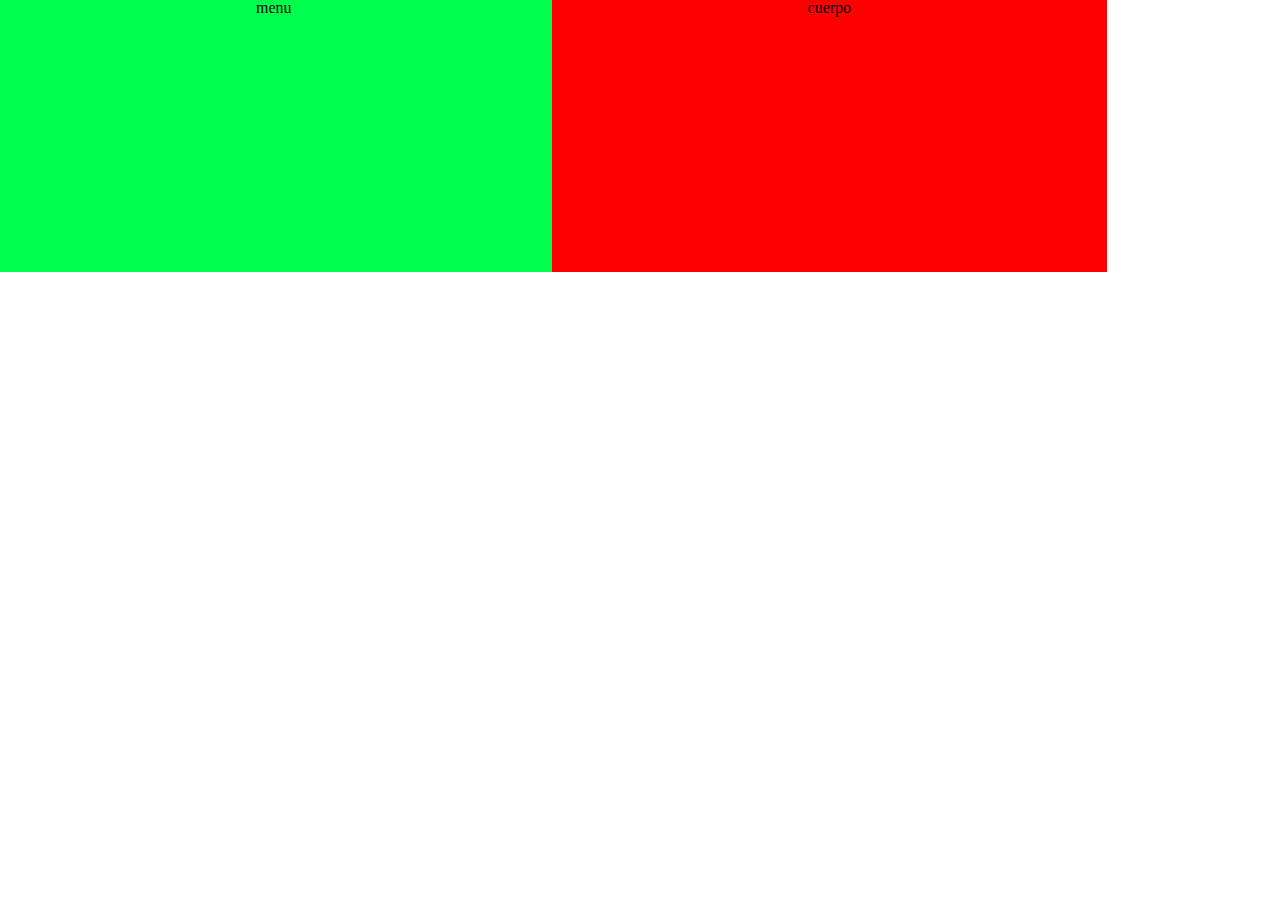
==== index.html @ ef041f8c "commit" ====
<!DOCTYPE html>
<html lang="en">
<head>
    <meta charset="UTF-8">
    <meta http-equiv="X-UA-Compatible" content="IE=edge">
    <meta name="viewport" content="width=device-width, initial-scale=1.0">
    <link rel="stylesheet" type="" href="styles/styles.css">
    <title>Ayuda a un peludo</title>
</head>
<body>
    <span id="menu">
        <span>menu</span>
    </span>
    <span id="cuerpo">
        <span>cuerpo</span>
    </span>
    
</body>
</html>
---- styles/styles.css ----
html, body, div, span, applet, object, iframe,
h1, h2, h3, h4, h5, h6, p, blockquote, pre,
a, abbr, acronym, address, big, cite, code,
del, dfn, em, img, ins, kbd, q, s, samp,
small, strike, strong, sub, sup, tt, var,
b, u, i, center,
dl, dt, dd, ol, ul, li,
fieldset, form, label, legend,
table, caption, tbody, tfoot, thead, tr, th, td,
article, aside, canvas, details, embed, 
figure, figcaption, footer, header, hgroup, 
menu, nav, output, ruby, section, summary,
time, mark, audio, video {
	margin: 0;
	padding: 0;
	border: 0;
	font-size: 100%;
	font: inherit;
	vertical-align: baseline;
}
/* HTML5 display-role reset for older browsers */
article, aside, details, figcaption, figure, 
footer, header, hgroup, menu, nav, section {
	display: block;
}
body {
	line-height: 1;
}
ol, ul {
	list-style: none;
}
blockquote, q {
	quotes: none;
}
blockquote:before, blockquote:after,
q:before, q:after {
	content: '';
	content: none;
}
table {
	border-collapse: collapse;
	border-spacing: 0;
}

/*-----codigo propio-----*/
#menu{
    background-color: rgb(0, 255, 76);
    border-style: solid;
    padding: 20%;
}
#cuerpo{
    background-color: red;
    padding: 20%;
    border-style: solid;
    border-color: rgb(0, 47, 255);
}
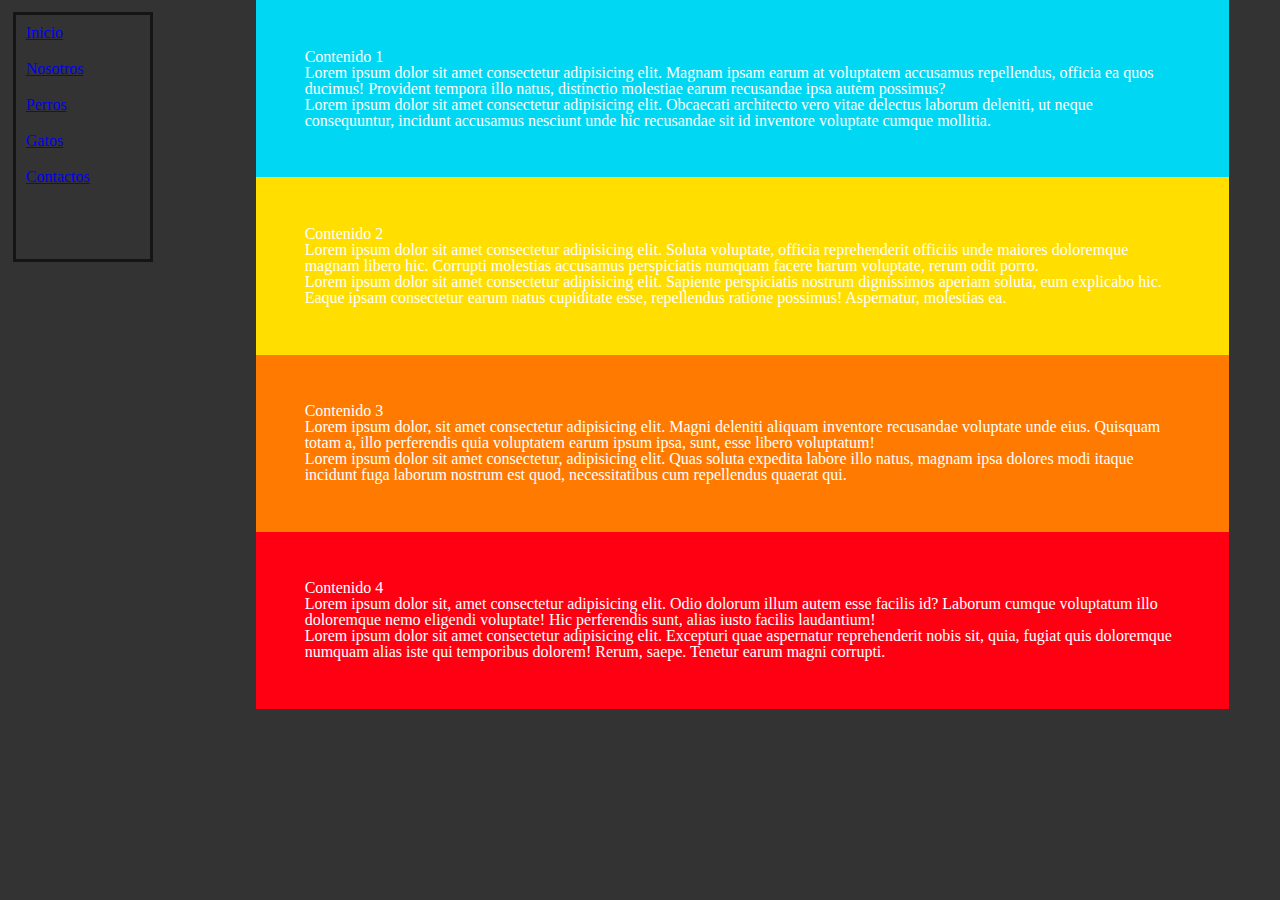
==== commit 483d7de9: "Actividad 1.2" ====
--- a/index.html
+++ b/index.html
@@ -8,12 +8,42 @@
     <title>Ayuda a un peludo</title>
 </head>
 <body>
-    <span id="menu">
-        <span>menu</span>
-    </span>
-    <span id="cuerpo">
-        <span>cuerpo</span>
-    </span>
-    
+<div id="estructura">
+    <div id="menu" class="caja">
+        <ul>
+                <li><a class="menuPressColor" href="hyperLinkTest.html">Inicio</a></li>
+                <li><a class="menuPressColor" href="hyperLinkTest.html">Nosotros</a></li>
+                <li><a class="menuPressColor" href="hyperLinkTest.html">Perros</a></li>
+                <li><a class="menuPressColor" href="hyperLinkTest.html">Gatos</a></li>
+                <li><a class="menuPressColor" href="hyperLinkTest.html">Contactos</a></li>
+        </ul>
+    </div>
+    <div id="contenido" class="caja">
+        <div class="seccionesContenido">
+            <div id="c1">
+                <h2>Contenido 1</h2>
+                <p>Lorem ipsum dolor sit amet consectetur adipisicing elit. Magnam ipsam earum at voluptatem accusamus repellendus, officia ea quos ducimus! Provident tempora illo natus, distinctio molestiae earum recusandae ipsa autem possimus?</p>
+                <p>Lorem ipsum dolor sit amet consectetur adipisicing elit. Obcaecati architecto vero vitae delectus laborum deleniti, ut neque consequuntur, incidunt accusamus nesciunt unde hic recusandae sit id inventore voluptate cumque mollitia.</p>
+            </div>
+            <div id="c2">
+                <h2>Contenido 2</h2>
+                <p>Lorem ipsum dolor sit amet consectetur adipisicing elit. Soluta voluptate, officia reprehenderit officiis unde maiores doloremque magnam libero hic. Corrupti molestias accusamus perspiciatis numquam facere harum voluptate, rerum odit porro.</p>
+                <p>Lorem ipsum dolor sit amet consectetur adipisicing elit. Sapiente perspiciatis nostrum dignissimos aperiam soluta, eum explicabo hic. Eaque ipsam consectetur earum natus cupiditate esse, repellendus ratione possimus! Aspernatur, molestias ea.</p>
+            </div>
+            <div id="c3">
+                <h2>Contenido 3</h2>
+                <p>Lorem ipsum dolor, sit amet consectetur adipisicing elit. Magni deleniti aliquam inventore recusandae voluptate unde eius. Quisquam totam a, illo perferendis quia voluptatem earum ipsum ipsa, sunt, esse libero voluptatum!</p>
+                <p>Lorem ipsum dolor sit amet consectetur, adipisicing elit. Quas soluta expedita labore illo natus, magnam ipsa dolores modi itaque incidunt fuga laborum nostrum est quod, necessitatibus cum repellendus quaerat qui.</p>
+            </div>
+            <div id="c4">
+                <h2>Contenido 4</h2>
+                <p>Lorem ipsum dolor sit, amet consectetur adipisicing elit. Odio dolorum illum autem esse facilis id? Laborum cumque voluptatum illo doloremque nemo eligendi voluptate! Hic perferendis sunt, alias iusto facilis laudantium!</p>
+                <p>Lorem ipsum dolor sit amet consectetur adipisicing elit. Excepturi quae aspernatur reprehenderit nobis sit, quia, fugiat quis doloremque numquam alias iste qui temporibus dolorem! Rerum, saepe. Tenetur earum magni corrupti.</p>
+                
+            </div>
+        </div>
+
+    </div>   
+</div>
 </body>
 </html>--- a/styles/styles.css
+++ b/styles/styles.css
@@ -43,14 +43,66 @@
 }
 
 /*-----codigo propio-----*/
+/* w/---> with/lo que contenga*/
+body{
+	background-color: rgb(51, 51, 51);
+	margin-left: 1%;
+	margin-right: 4%;
+}
+
+/*Pone ambas cajas en linea // menu y contenido estan en esta class*/
+.caja{ 
+	display: inline-block;
+}
+/*Menu contains:ul w/li id="contenido" class="caja"*/
 #menu{
-    background-color: rgb(0, 255, 76);
-    border-style: solid;
-    padding: 20%;
+	margin-top: 1%;
+	color: white;
+	background-color: rgb(51, 51, 51);
+	/*le doy un borde interno sin alterar las medidas de la caja*/
+	box-sizing: border-box;
+	border: solid rgb(20, 22, 22);
+	height: 250px;
+	width: 140px;
+	text-decoration: none;
 }
-#cuerpo{
-    background-color: red;
-    padding: 20%;
-    border-style: solid;
-    border-color: rgb(0, 47, 255);
-}+/*anado distancia entre los items listados en el ul*/
+#menu ul li{
+
+	padding: 10px;
+}
+/*cambia color del background al pasar el mouse*/
+a:hover{
+	background-color: rgb(172, 172, 172);
+}
+/*Devuelve a blanco el color una vez visitado*/
+a:visited{
+	color: white;
+}
+/*div contenido contains div SeccionesContenido*/
+#contenido{
+	float: right;
+	background-color: red;
+	width: 80%;
+}
+	/*Cajas colores div/class="seccionesContenido"*/
+	.seccionesContenido div{
+	padding: 5%;
+	}
+		/*cada caja de color div w/id w/h2 w/p*/
+		#c1{
+		background-color: rgb(0, 215, 243);
+		color: white;
+		}
+		#c2{
+			background-color: rgb(255, 222, 0);
+			color: white;
+			}
+		#c3{
+		background-color: rgb(255, 122, 0);
+		color: white;
+		}
+		#c4{
+			background-color: rgb(255, 0, 18);
+			color: white;
+			}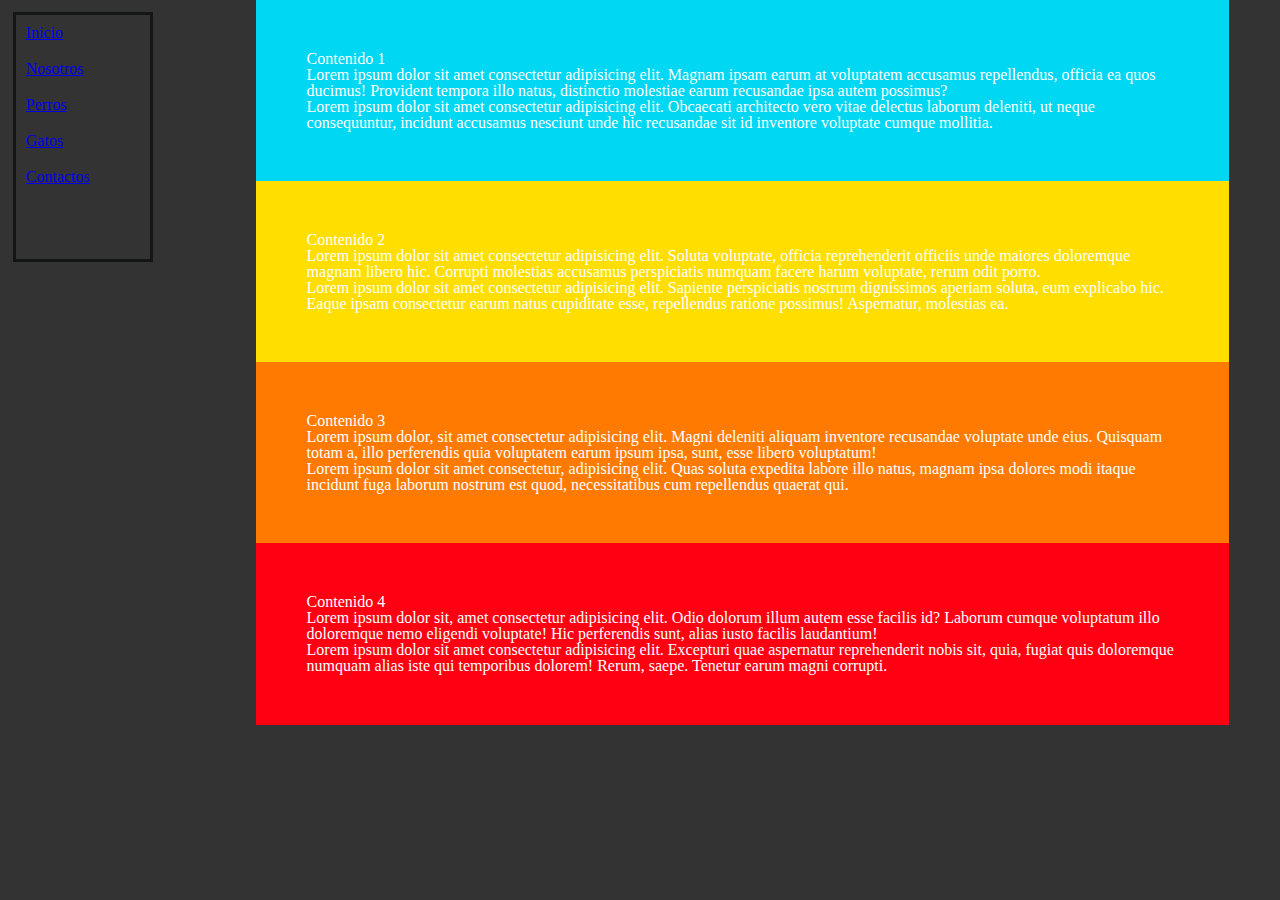
==== commit babb382c: "commit" ====
--- a/index.html
+++ b/index.html
@@ -39,7 +39,6 @@
                 <h2>Contenido 4</h2>
                 <p>Lorem ipsum dolor sit, amet consectetur adipisicing elit. Odio dolorum illum autem esse facilis id? Laborum cumque voluptatum illo doloremque nemo eligendi voluptate! Hic perferendis sunt, alias iusto facilis laudantium!</p>
                 <p>Lorem ipsum dolor sit amet consectetur adipisicing elit. Excepturi quae aspernatur reprehenderit nobis sit, quia, fugiat quis doloremque numquam alias iste qui temporibus dolorem! Rerum, saepe. Tenetur earum magni corrupti.</p>
-                
             </div>
         </div>
 
--- a/styles/styles.css
+++ b/styles/styles.css
@@ -68,7 +68,6 @@
 }
 /*anado distancia entre los items listados en el ul*/
 #menu ul li{
-
 	padding: 10px;
 }
 /*cambia color del background al pasar el mouse*/
@@ -82,12 +81,11 @@
 /*div contenido contains div SeccionesContenido*/
 #contenido{
 	float: right;
-	background-color: red;
 	width: 80%;
 }
 	/*Cajas colores div/class="seccionesContenido"*/
 	.seccionesContenido div{
-	padding: 5%;
+	padding: 5.2%;
 	}
 		/*cada caja de color div w/id w/h2 w/p*/
 		#c1{
